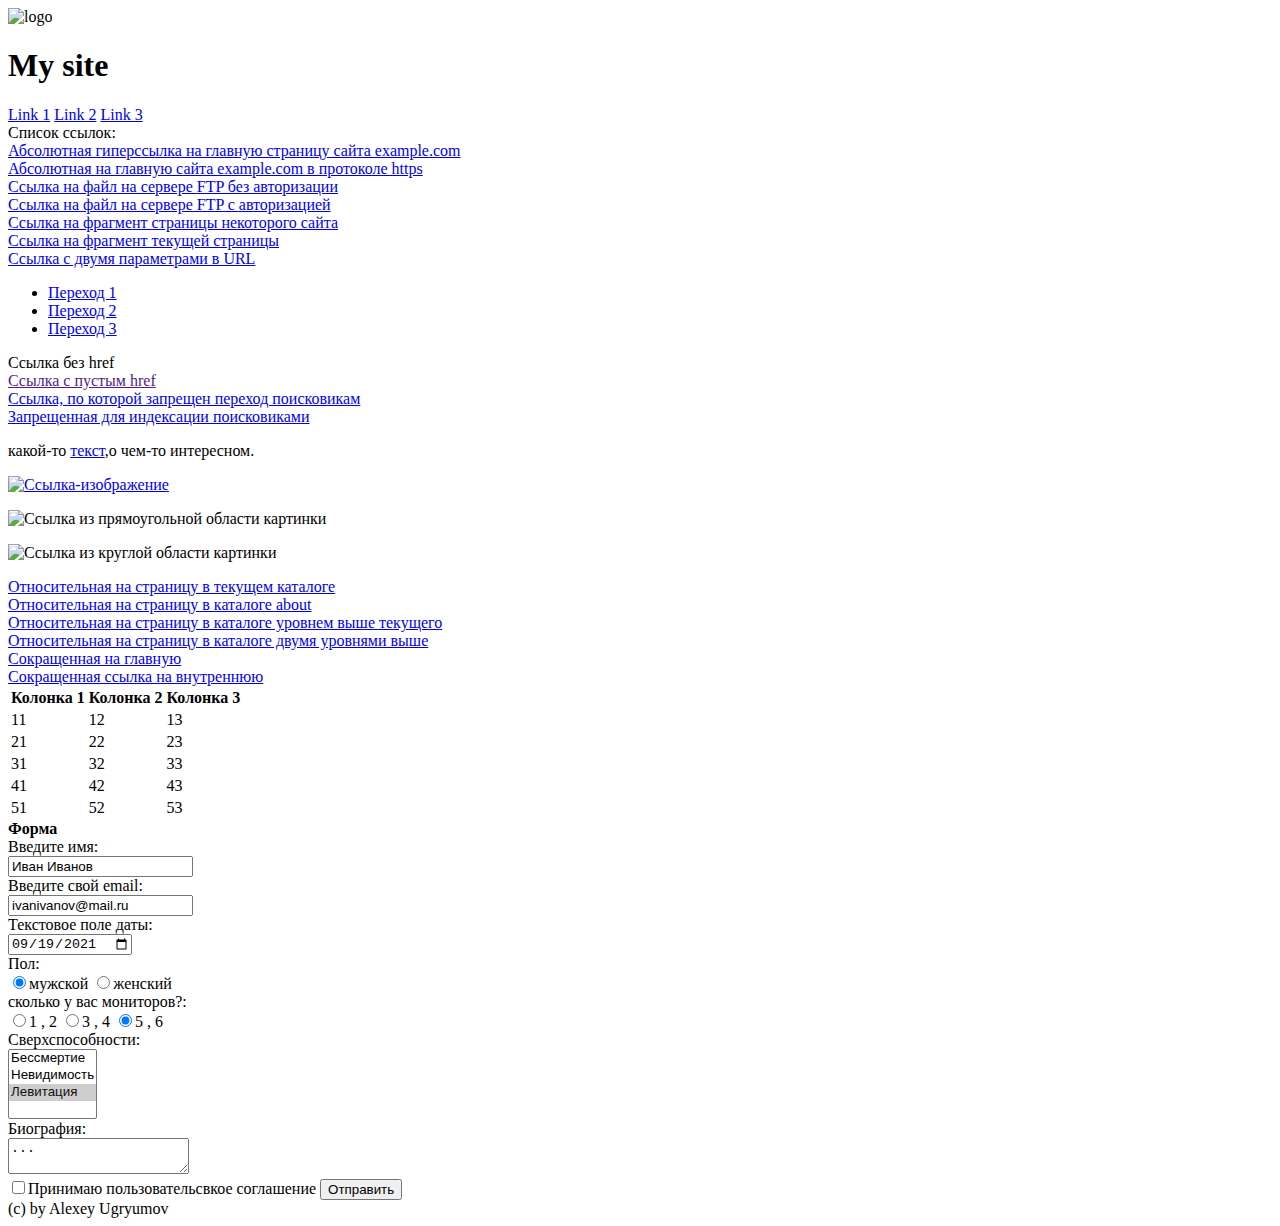
==== index.html @ c45cb6f0 "Update index.html" ====
<!DOCTYPE html>
<html lang="ru">
  <head>
    <title>Site</title>
	<link rel="stylesheet" href="style.css"/>
  </head>
  
  <header>
          <div id="logo">
              <img src="logo.jpg" alt="logo"/>
              <h1 id="topic">My site</h1>
          </div>
  </header>

  <body>
  <div id="content">
          <nav>
              <a href="https://example.com" title="Go to example.com">Link 1</a>
              <a href="https://example.com" title="Go to example.com">Link 2</a>
              <a href="https://example.com" title="Go to example.com">Link 3</a>
          </nav>
  <a id=“list_of_links”></a> Список ссылок:
    <o>
	  <li> <a href="http://example.com">Абсолютная гиперссылка на главную страницу сайта example.com</a> </li>
	  <li> <a href="https://example.com">Абсолютная на главную сайта example.com в протоколе https</a> </li>
	  <li> <a href="ftp://example.com/file.txt">Ссылка на файл на сервере FTP без авторизации</a> </li>
	  <li> <a href="ftp://user:password@example.com/file.txt">Ссылка на файл на сервере FTP с авторизацией</a> </li>
	  <li> <a href="https://example.com#about">Ссылка на фрагмент страницы некоторого сайта</a> </li>
	  <li> <a href="home.html#list_of_links">Ссылка на фрагмент текущей страницы</a> </li>
	  <li> <a href="https://example.com?parameter=value&color=red">Ссылка с двумя параметрами в URL</a> </li>
	  <li> 
	    <ul>
	       <li> <a href="https://example.com" title="Переход по навигации 1">Переход 1</a> </li>
		   <li> <a href="https://example.com" title="Переход по навигации 2">Переход 2</a> </li>
		   <li> <a href="https://example.com" title="Переход по навигации 3">Переход 3</a> </li>
		</ul>
	  </li>
	  <li> <a>Cсылка без href</a> </li>
	  <li> <a href="">Ссылка с пустым href</a> </li>
	  <li> <a href="http://example.com" rel="nofollow">Cсылка, по которой запрещен переход поисковикам</a> </li>
	  <li> <!--noindex--><a href="http://example.com" rel="nofollow">Запрещенная для индексации поисковиками</a><!--/noindex--> </li>
	  <li> <p>какой-то <a href="https://ru.wikipedia.org/wiki/%D0%9F%D1%80%D0%BE%D1%84%D0%B8%D0%BB%D1%8C_%D1%81%D0%BF%D0%B5%D0%BA%D1%82%D1%80%D0%B0%D0%BB%D1%8C%D0%BD%D0%BE%D0%B9_%D0%BB%D0%B8%D0%BD%D0%B8%D0%B8#%D0%94%D0%BE%D0%BF%D0%BB%D0%B5%D1%80%D0%BE%D0%B2%D1%81%D0%BA%D0%BE%D0%B5_%D1%83%D1%88%D0%B8%D1%80%D0%B5%D0%BD%D0%B8%D0%B5"> текст</a>,о чем-то интересном.</p>
	  <li> <a href="https://ru.wikipedia.org/wiki/Minecraft"><img src="pictures/minecraft.png" width="50" height="50" alt="Ссылка-изображение"></a> </li>
	  <li>
	    <p><img src="pictures/terraria.png" usemap="#map1" width="100" height="100" alt="Ссылка из прямоугольной области картинки"></p>
          <p><map name="map1">
	      <area shape="rect" alt="1" coords="10,10,90,90" href="https://ru.wikipedia.org/wiki/Terraria">
	    </map></p>
	  </li>
	  <li>
	    <p><img src="pictures/aoe2.jpg" usemap="#map2" width="100" height="100" alt="Ссылка из круглой области картинки">
	      <p><map name="map2">
	      <area shape="circle" alt="2" coords="50,50,30" href="https://ru.wikipedia.org/wiki/Age_of_Empires_II:_The_Age_of_Kings">
	    </map></p>
	  </li>
	  <li> <a href="file.html">Относительная на страницу в текущем каталоге</a></li>
	  <li> <a href="about/file.html">Относительная на страницу в каталоге about</a></li>
	  <li> <a href="../file.html">Относительная на страницу в каталоге уровнем выше текущего</a></li>
	  <li> <a href="../../file.html">Относительная на страницу в каталоге двумя уровнями выше</a></li>
	  <li> <a href="/">Сокращенная на главную</a></li>
	  <li> <a href="#list_of_links">Сокращенная ссылка на внутреннюю</a></li>
	</o>
	
	<table>
              <tr>
                  <th>Колонка 1</th>
                  <th>Колонка 2</th>
                  <th>Колонка 3</th>
              </tr>
              <tr id="noteven_1">
                  <td>11</td>
                  <td>12</td>
                  <td>13</td>
              </tr>
              <tr id="even_1">
                  <td>21</td>
                  <td>22</td>
                  <td>23</td>
              </tr>
              <tr id="noteven_2">
                  <td>31</td>
                  <td>32</td>
                  <td>33</td>
              </tr>
              <tr id="even_2">
                  <td>41</td>
                  <td>42</td>
                  <td>43</td>
              </tr>
              <tr id="noteven_3">
                  <td>51</td>
                  <td>52</td>
                  <td>53</td>
              </tr>
    </table>
	
	
	<b>Форма</b>
	<form action="/"
      method="POST">

      <label>
        Введите имя:<br />
        <input name="field1"
          value="Иван Иванов" />
      </label><br />

      <label>
        Введите свой email:<br />
        <input name="field3"
          value="ivanivanov@mail.ru"
          type="email" />
      </label><br />

      <label>
        Текстовое поле даты:<br />
        <input name="field3"
          value="2021-09-19"
          type="date" />
      </label><br />

      Пол:<br />
      <label><input type="radio" checked="checked" name="radio1" value="val1" />мужской</label>
      <label><input type="radio" name="radio1" value="val2" />женский</label><br />
		
	  сколько у вас мониторов?:<br />
      <label><input type="radio" name="radio2" value="val1" />1 , 2 </label>
	  <label><input type="radio" name="radio2" value="val2" />3 , 4 </label>
      <label><input type="radio" checked="checked" name="radio2" value="val3" />5 , 6</label><br />
		
	  Сверхспособности:<br />
        <label><select name="field4"
          multiple="multiple">
          <option value="val1">Бессмертие</option>
          <option value="val2">Невидимость</option>
          <option value="val3" selected="selected">Левитация</option>
        </select>
      </label><br />
	  
	  <label>
        Биография:<br />
        <textarea name="field5">...</textarea>
      </label><br />

      <label><input type="checkbox" name="check-1" />Принимаю пользовательсвкое соглашение</label>

      <input type="submit" value="Отправить" />
    </form>
	</div>
	
	
	<footer>
          (c) by Alexey Ugryumov
    </footer>
	

  </body>

</html>
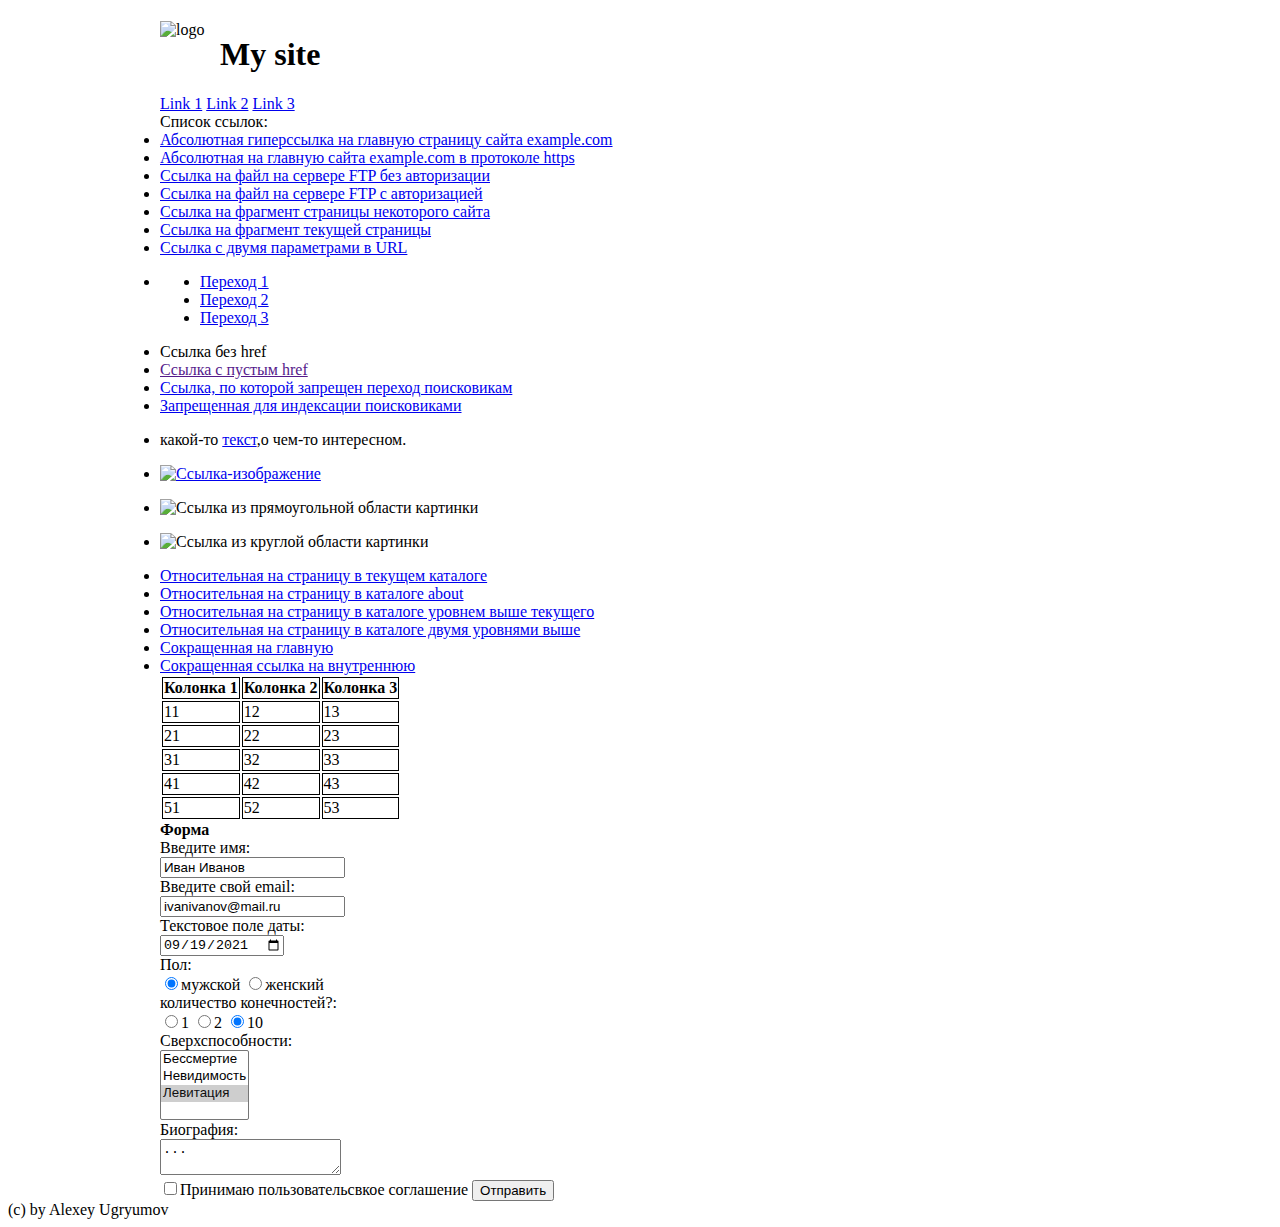
==== commit bcf98db2: "Update index.html" ====
--- a/index.html
+++ b/index.html
@@ -40,17 +40,17 @@
 	  <li> <a href="http://example.com" rel="nofollow">Cсылка, по которой запрещен переход поисковикам</a> </li>
 	  <li> <!--noindex--><a href="http://example.com" rel="nofollow">Запрещенная для индексации поисковиками</a><!--/noindex--> </li>
 	  <li> <p>какой-то <a href="https://ru.wikipedia.org/wiki/%D0%9F%D1%80%D0%BE%D1%84%D0%B8%D0%BB%D1%8C_%D1%81%D0%BF%D0%B5%D0%BA%D1%82%D1%80%D0%B0%D0%BB%D1%8C%D0%BD%D0%BE%D0%B9_%D0%BB%D0%B8%D0%BD%D0%B8%D0%B8#%D0%94%D0%BE%D0%BF%D0%BB%D0%B5%D1%80%D0%BE%D0%B2%D1%81%D0%BA%D0%BE%D0%B5_%D1%83%D1%88%D0%B8%D1%80%D0%B5%D0%BD%D0%B8%D0%B5"> текст</a>,о чем-то интересном.</p>
-	  <li> <a href="https://ru.wikipedia.org/wiki/Minecraft"><img src="pictures/minecraft.png" width="50" height="50" alt="Ссылка-изображение"></a> </li>
+	  <li> <a href="https://ru.wikipedia.org/wiki/%D0%9A%D0%BE%D1%81%D0%BC%D0%B8%D1%87%D0%B5%D1%81%D0%BA%D0%BE%D0%B5_%D0%BF%D1%80%D0%BE%D1%81%D1%82%D1%80%D0%B0%D0%BD%D1%81%D1%82%D0%B2%D0%BE"><img src="pictures/space.png" width="50" height="50" alt="Ссылка-изображение"></a> </li>
 	  <li>
-	    <p><img src="pictures/terraria.png" usemap="#map1" width="100" height="100" alt="Ссылка из прямоугольной области картинки"></p>
+	    <p><img src="pictures/mars.png" usemap="#map1" width="100" height="100" alt="Ссылка из прямоугольной области картинки"></p>
           <p><map name="map1">
-	      <area shape="rect" alt="1" coords="10,10,90,90" href="https://ru.wikipedia.org/wiki/Terraria">
+	      <area shape="rect" alt="1" coords="10,10,90,90" href="https://ru.wikipedia.org/wiki/%D0%9C%D0%B0%D1%80%D1%81">
 	    </map></p>
 	  </li>
 	  <li>
-	    <p><img src="pictures/aoe2.jpg" usemap="#map2" width="100" height="100" alt="Ссылка из круглой области картинки">
+	    <p><img src="pictures/earth.jpg" usemap="#map2" width="100" height="100" alt="Ссылка из круглой области картинки">
 	      <p><map name="map2">
-	      <area shape="circle" alt="2" coords="50,50,30" href="https://ru.wikipedia.org/wiki/Age_of_Empires_II:_The_Age_of_Kings">
+	      <area shape="circle" alt="2" coords="50,50,30" href="https://ru.wikipedia.org/wiki/%D0%97%D0%B5%D0%BC%D0%BB%D1%8F">
 	    </map></p>
 	  </li>
 	  <li> <a href="file.html">Относительная на страницу в текущем каталоге</a></li>
@@ -123,10 +123,10 @@
       <label><input type="radio" checked="checked" name="radio1" value="val1" />мужской</label>
       <label><input type="radio" name="radio1" value="val2" />женский</label><br />
 		
-	  сколько у вас мониторов?:<br />
-      <label><input type="radio" name="radio2" value="val1" />1 , 2 </label>
-	  <label><input type="radio" name="radio2" value="val2" />3 , 4 </label>
-      <label><input type="radio" checked="checked" name="radio2" value="val3" />5 , 6</label><br />
+	  количество конечностей?:<br />
+      <label><input type="radio" name="radio2" value="val1" />1  </label>
+	  <label><input type="radio" name="radio2" value="val2" />2  </label>
+      <label><input type="radio" checked="checked" name="radio2" value="val3" />10</label><br />
 		
 	  Сверхспособности:<br />
         <label><select name="field4"
--- a/style.css
+++ b/style.css
@@ -0,0 +1,45 @@
+header img {
+    float: left;
+    width: 60px;
+    height: 60px;
+}
+
+#topic{
+    padding-top:15px;
+}
+
+#content {
+    margin: 0 auto;
+    max-width: 960px;
+}
+
+
+
+#logo{
+    margin: 0 auto;
+    max-width: 960px;
+}
+
+table td{
+	border: 1px solid black;
+}
+
+table th{
+	border: 1px solid black;
+}
+
+#nech_1 {
+    background: #FF0000;
+}
+#nech_2 {
+    background: #FF0000;
+}
+#nech_3 {
+    background: #FF0000;
+}
+#ch_1 {
+    background: #7B68EE;
+}
+#ch_2 {
+    background: #7B68EE;
+}
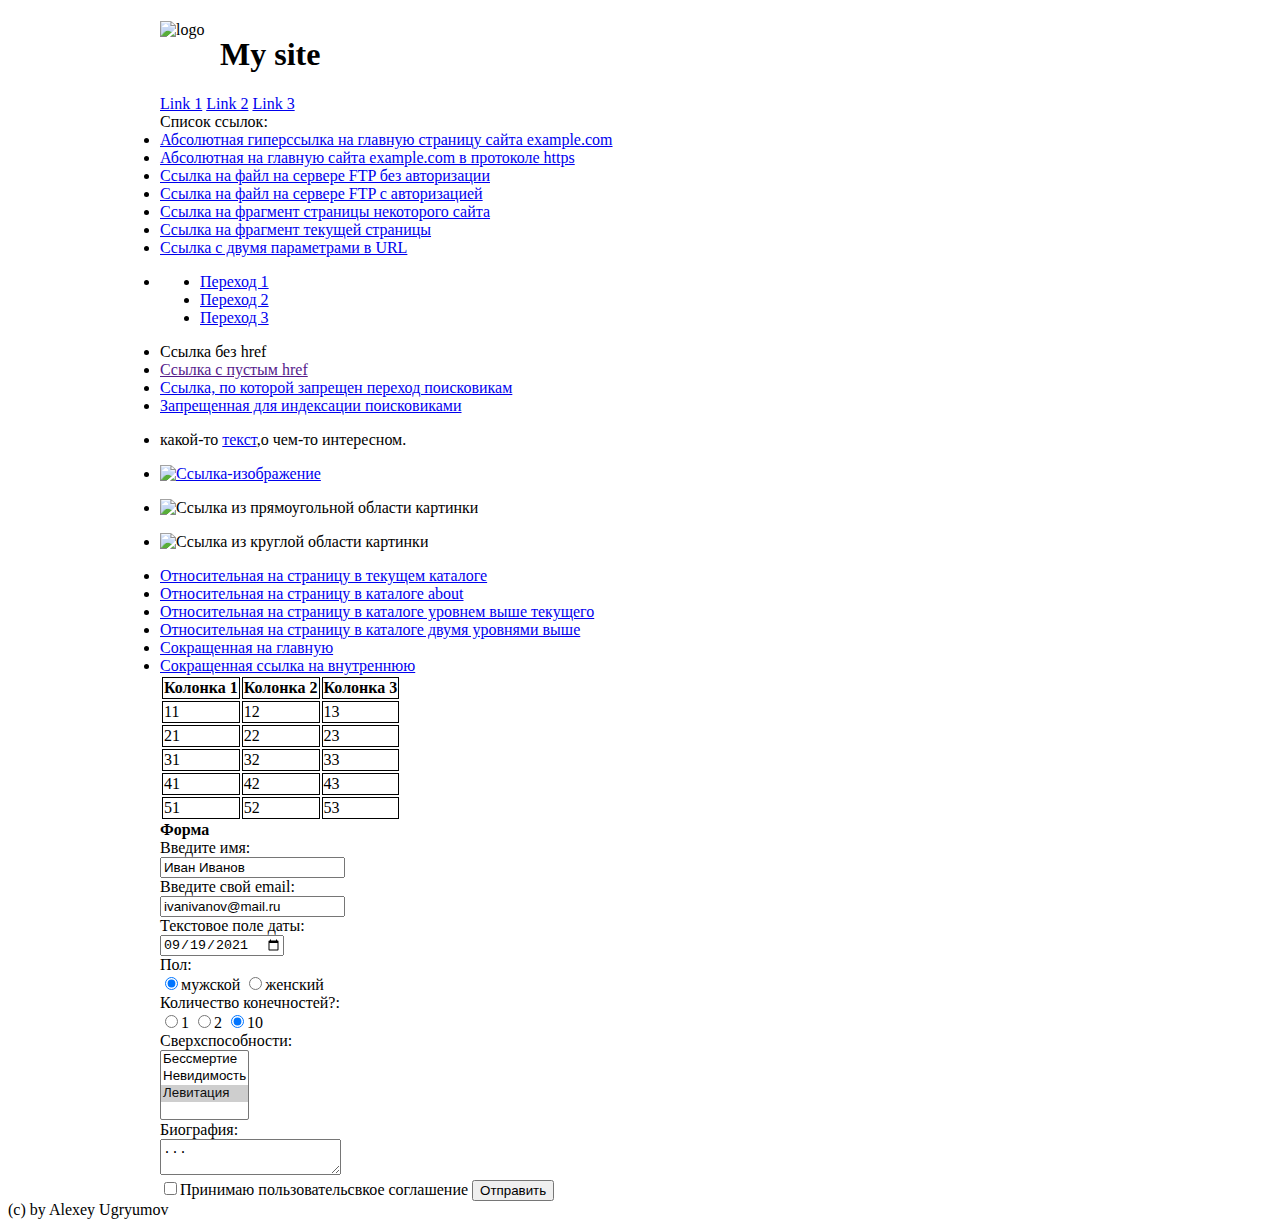
==== commit 9e5ee33b: "Update index.html" ====
--- a/index.html
+++ b/index.html
@@ -40,15 +40,15 @@
 	  <li> <a href="http://example.com" rel="nofollow">Cсылка, по которой запрещен переход поисковикам</a> </li>
 	  <li> <!--noindex--><a href="http://example.com" rel="nofollow">Запрещенная для индексации поисковиками</a><!--/noindex--> </li>
 	  <li> <p>какой-то <a href="https://ru.wikipedia.org/wiki/%D0%9F%D1%80%D0%BE%D1%84%D0%B8%D0%BB%D1%8C_%D1%81%D0%BF%D0%B5%D0%BA%D1%82%D1%80%D0%B0%D0%BB%D1%8C%D0%BD%D0%BE%D0%B9_%D0%BB%D0%B8%D0%BD%D0%B8%D0%B8#%D0%94%D0%BE%D0%BF%D0%BB%D0%B5%D1%80%D0%BE%D0%B2%D1%81%D0%BA%D0%BE%D0%B5_%D1%83%D1%88%D0%B8%D1%80%D0%B5%D0%BD%D0%B8%D0%B5"> текст</a>,о чем-то интересном.</p>
-	  <li> <a href="https://ru.wikipedia.org/wiki/%D0%9A%D0%BE%D1%81%D0%BC%D0%B8%D1%87%D0%B5%D1%81%D0%BA%D0%BE%D0%B5_%D0%BF%D1%80%D0%BE%D1%81%D1%82%D1%80%D0%B0%D0%BD%D1%81%D1%82%D0%B2%D0%BE"><img src="pictures/space.png" width="50" height="50" alt="Ссылка-изображение"></a> </li>
+	  <li> <a href="https://ru.wikipedia.org/wiki/%D0%9A%D0%BE%D1%81%D0%BC%D0%B8%D1%87%D0%B5%D1%81%D0%BA%D0%BE%D0%B5_%D0%BF%D1%80%D0%BE%D1%81%D1%82%D1%80%D0%B0%D0%BD%D1%81%D1%82%D0%B2%D0%BE"><img src="logo/space.png" width="50" height="50" alt="Ссылка-изображение"></a> </li>
 	  <li>
-	    <p><img src="pictures/mars.png" usemap="#map1" width="100" height="100" alt="Ссылка из прямоугольной области картинки"></p>
+	    <p><img src="logo/mars.png" usemap="#map1" width="100" height="100" alt="Ссылка из прямоугольной области картинки"></p>
           <p><map name="map1">
 	      <area shape="rect" alt="1" coords="10,10,90,90" href="https://ru.wikipedia.org/wiki/%D0%9C%D0%B0%D1%80%D1%81">
 	    </map></p>
 	  </li>
 	  <li>
-	    <p><img src="pictures/earth.jpg" usemap="#map2" width="100" height="100" alt="Ссылка из круглой области картинки">
+	    <p><img src="logo/earth.jpg" usemap="#map2" width="100" height="100" alt="Ссылка из круглой области картинки">
 	      <p><map name="map2">
 	      <area shape="circle" alt="2" coords="50,50,30" href="https://ru.wikipedia.org/wiki/%D0%97%D0%B5%D0%BC%D0%BB%D1%8F">
 	    </map></p>
@@ -123,7 +123,7 @@
       <label><input type="radio" checked="checked" name="radio1" value="val1" />мужской</label>
       <label><input type="radio" name="radio1" value="val2" />женский</label><br />
 		
-	  количество конечностей?:<br />
+	  Количество конечностей?:<br />
       <label><input type="radio" name="radio2" value="val1" />1  </label>
 	  <label><input type="radio" name="radio2" value="val2" />2  </label>
       <label><input type="radio" checked="checked" name="radio2" value="val3" />10</label><br />
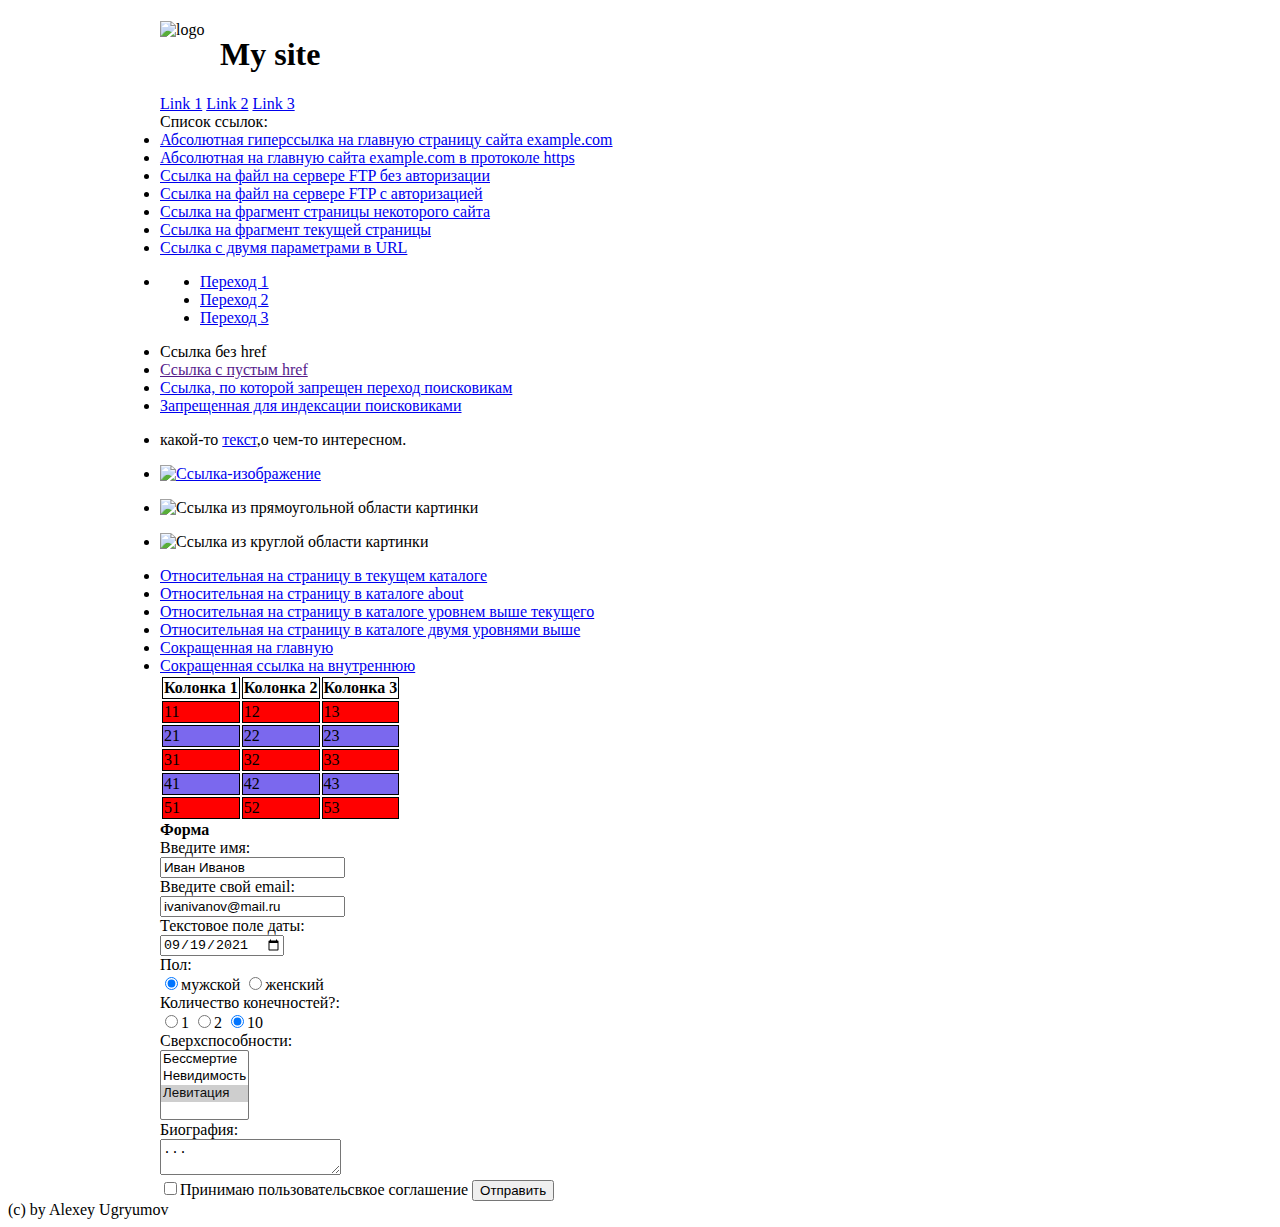
==== commit 8c663e4a: "Update index.html" ====
--- a/index.html
+++ b/index.html
@@ -67,27 +67,27 @@
                   <th>Колонка 2</th>
                   <th>Колонка 3</th>
               </tr>
-              <tr id="noteven_1">
+              <tr id="nech_1">
                   <td>11</td>
                   <td>12</td>
                   <td>13</td>
               </tr>
-              <tr id="even_1">
+              <tr id="ch_1">
                   <td>21</td>
                   <td>22</td>
                   <td>23</td>
               </tr>
-              <tr id="noteven_2">
+              <tr id="nech_2">
                   <td>31</td>
                   <td>32</td>
                   <td>33</td>
               </tr>
-              <tr id="even_2">
+              <tr id="ch_2">
                   <td>41</td>
                   <td>42</td>
                   <td>43</td>
               </tr>
-              <tr id="noteven_3">
+              <tr id="nech_3">
                   <td>51</td>
                   <td>52</td>
                   <td>53</td>
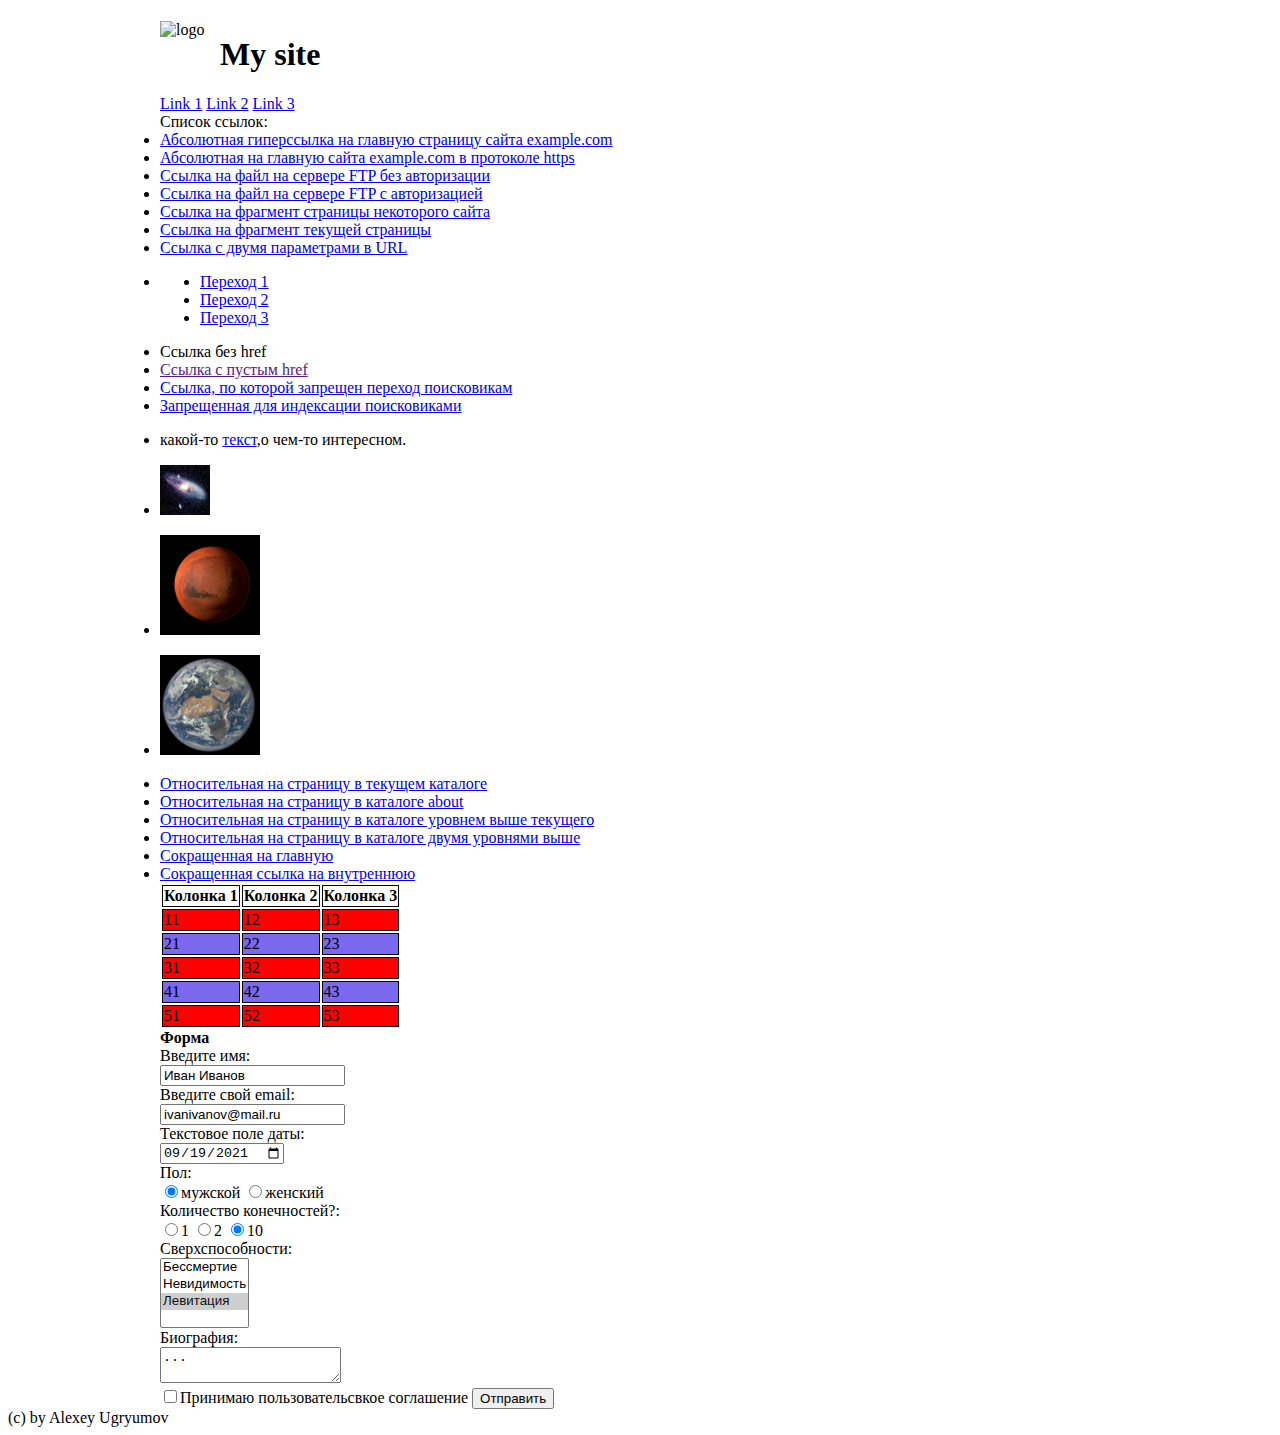
==== commit 44267c4c: "Update index.html" ====
--- a/index.html
+++ b/index.html
@@ -40,15 +40,15 @@
 	  <li> <a href="http://example.com" rel="nofollow">Cсылка, по которой запрещен переход поисковикам</a> </li>
 	  <li> <!--noindex--><a href="http://example.com" rel="nofollow">Запрещенная для индексации поисковиками</a><!--/noindex--> </li>
 	  <li> <p>какой-то <a href="https://ru.wikipedia.org/wiki/%D0%9F%D1%80%D0%BE%D1%84%D0%B8%D0%BB%D1%8C_%D1%81%D0%BF%D0%B5%D0%BA%D1%82%D1%80%D0%B0%D0%BB%D1%8C%D0%BD%D0%BE%D0%B9_%D0%BB%D0%B8%D0%BD%D0%B8%D0%B8#%D0%94%D0%BE%D0%BF%D0%BB%D0%B5%D1%80%D0%BE%D0%B2%D1%81%D0%BA%D0%BE%D0%B5_%D1%83%D1%88%D0%B8%D1%80%D0%B5%D0%BD%D0%B8%D0%B5"> текст</a>,о чем-то интересном.</p>
-	  <li> <a href="https://ru.wikipedia.org/wiki/%D0%9A%D0%BE%D1%81%D0%BC%D0%B8%D1%87%D0%B5%D1%81%D0%BA%D0%BE%D0%B5_%D0%BF%D1%80%D0%BE%D1%81%D1%82%D1%80%D0%B0%D0%BD%D1%81%D1%82%D0%B2%D0%BE"><img src="logo/space.png" width="50" height="50" alt="Ссылка-изображение"></a> </li>
+	  <li> <a href="https://ru.wikipedia.org/wiki/%D0%9A%D0%BE%D1%81%D0%BC%D0%B8%D1%87%D0%B5%D1%81%D0%BA%D0%BE%D0%B5_%D0%BF%D1%80%D0%BE%D1%81%D1%82%D1%80%D0%B0%D0%BD%D1%81%D1%82%D0%B2%D0%BE"><img src="logo/space.jpg" width="50" height="50" alt="Ссылка-изображение"></a> </li>
 	  <li>
-	    <p><img src="logo/mars.png" usemap="#map1" width="100" height="100" alt="Ссылка из прямоугольной области картинки"></p>
+	    <p><img src="logo/mars.jpg" usemap="#map1" width="100" height="100" alt="Ссылка из прямоугольной области картинки"></p>
           <p><map name="map1">
 	      <area shape="rect" alt="1" coords="10,10,90,90" href="https://ru.wikipedia.org/wiki/%D0%9C%D0%B0%D1%80%D1%81">
 	    </map></p>
 	  </li>
 	  <li>
-	    <p><img src="logo/earth.jpg" usemap="#map2" width="100" height="100" alt="Ссылка из круглой области картинки">
+	    <p><img src="logo/earth.png" usemap="#map2" width="100" height="100" alt="Ссылка из круглой области картинки">
 	      <p><map name="map2">
 	      <area shape="circle" alt="2" coords="50,50,30" href="https://ru.wikipedia.org/wiki/%D0%97%D0%B5%D0%BC%D0%BB%D1%8F">
 	    </map></p>
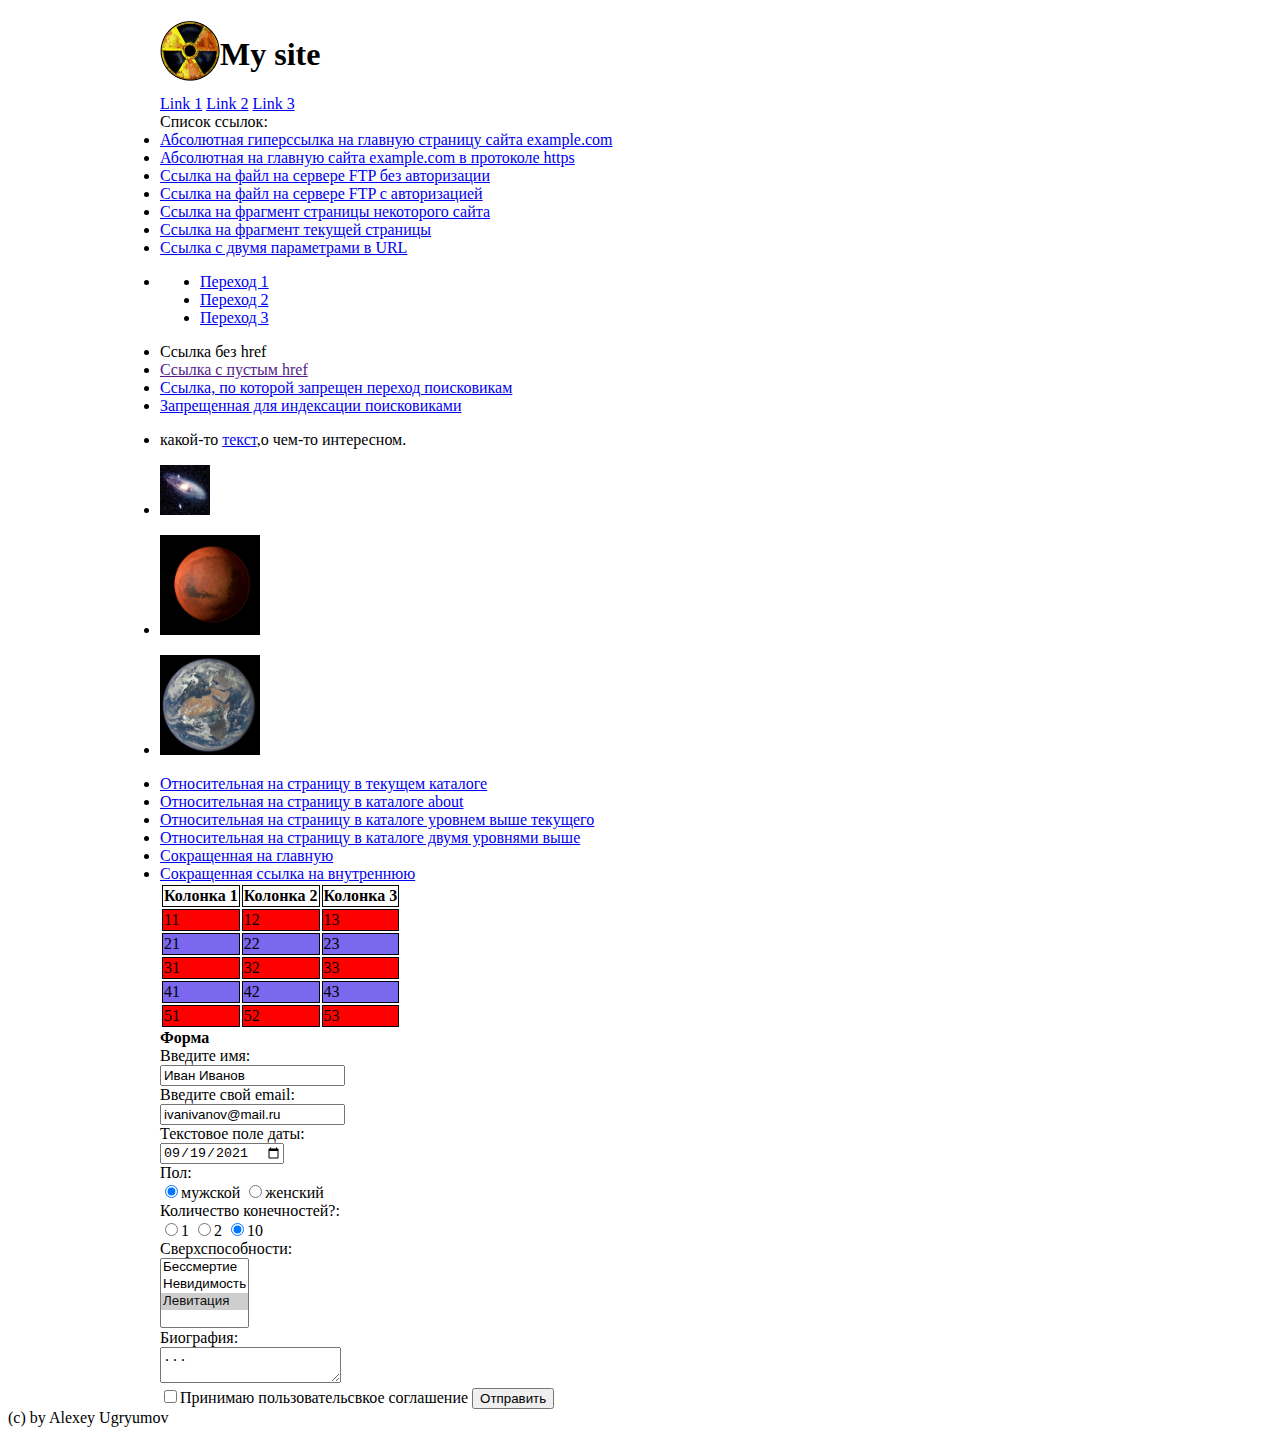
==== commit 32536ab8: "Update index.html" ====
--- a/index.html
+++ b/index.html
@@ -7,7 +7,7 @@
   
   <header>
           <div id="logo">
-              <img src="logo.jpg" alt="logo"/>
+              <img src="logo/st.png" alt="logo"/>
               <h1 id="topic">My site</h1>
           </div>
   </header>
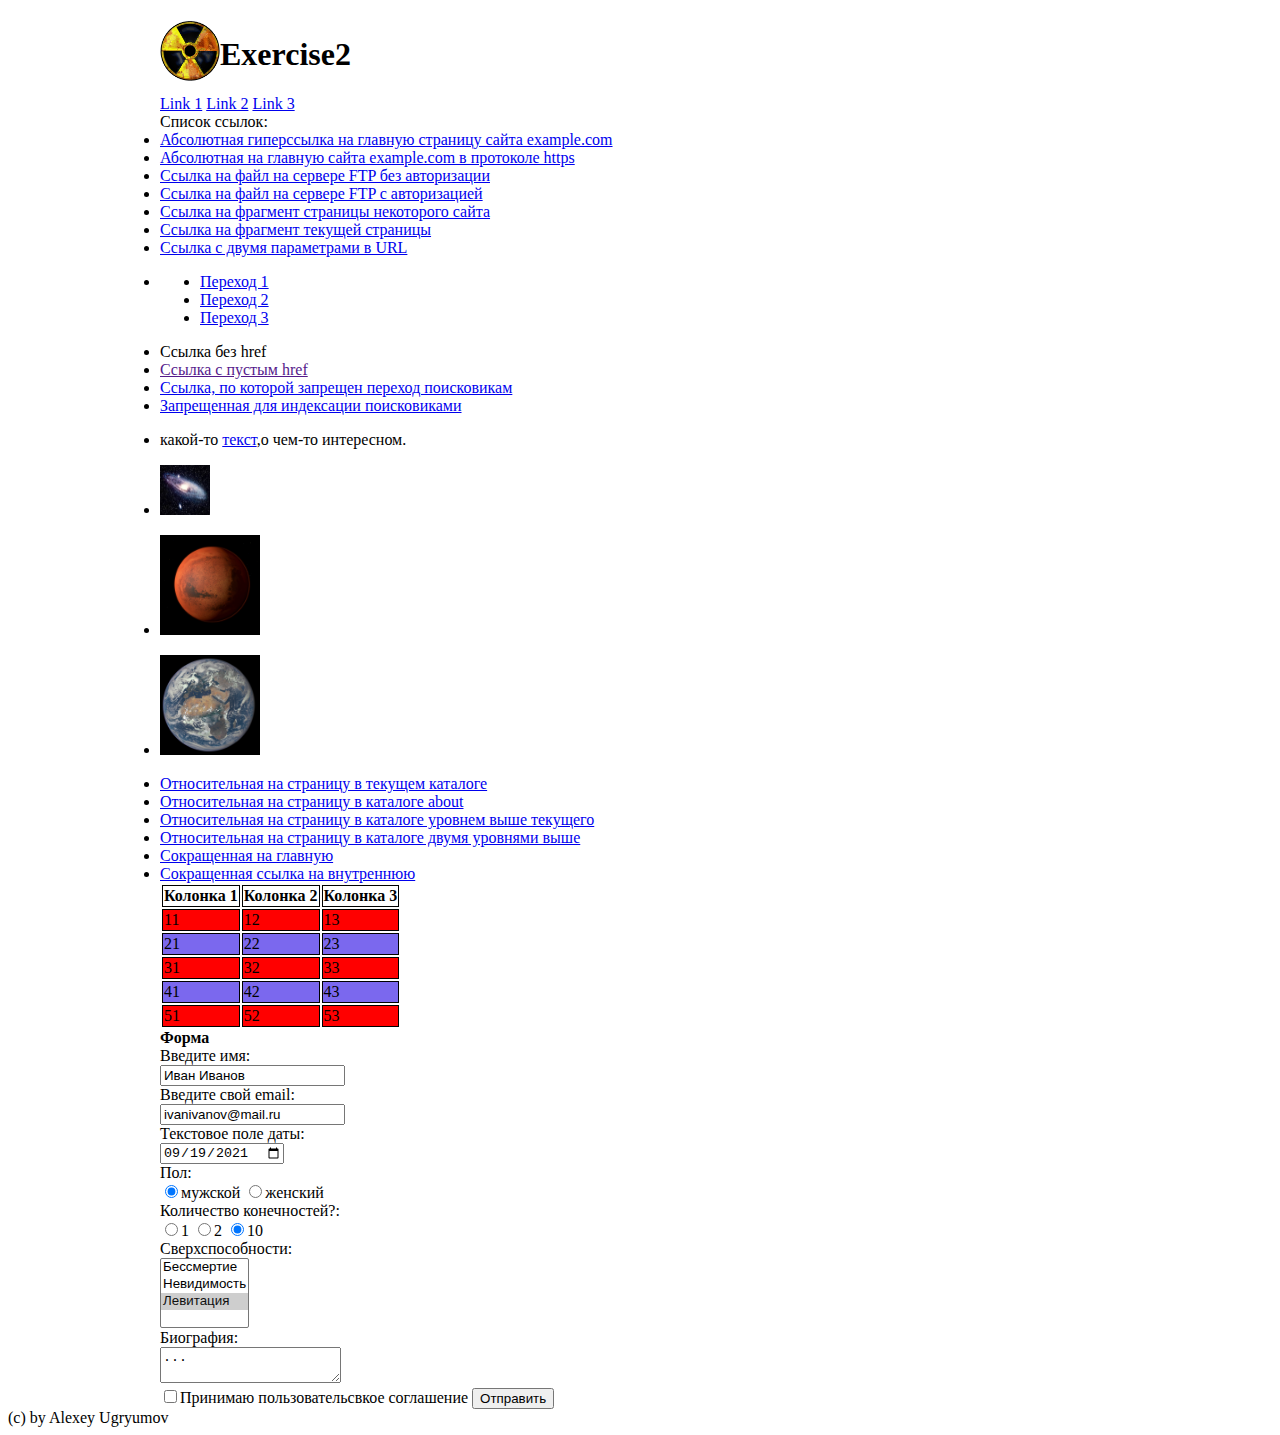
==== commit 0e4b988d: "Update index.html" ====
--- a/index.html
+++ b/index.html
@@ -1,14 +1,14 @@
 <!DOCTYPE html>
 <html lang="ru">
   <head>
-    <title>Site</title>
+    <title>Ex2</title>
 	<link rel="stylesheet" href="style.css"/>
   </head>
   
   <header>
           <div id="logo">
               <img src="logo/st.png" alt="logo"/>
-              <h1 id="topic">My site</h1>
+              <h1 id="topic">Exercise2</h1>
           </div>
   </header>
 
@@ -50,7 +50,7 @@
 	  <li>
 	    <p><img src="logo/earth.png" usemap="#map2" width="100" height="100" alt="Ссылка из круглой области картинки">
 	      <p><map name="map2">
-	      <area shape="circle" alt="2" coords="50,50,30" href="https://ru.wikipedia.org/wiki/%D0%97%D0%B5%D0%BC%D0%BB%D1%8F">
+	      <area shape="circle" alt="2" coords="50,50,35" href="https://ru.wikipedia.org/wiki/%D0%97%D0%B5%D0%BC%D0%BB%D1%8F">
 	    </map></p>
 	  </li>
 	  <li> <a href="file.html">Относительная на страницу в текущем каталоге</a></li>
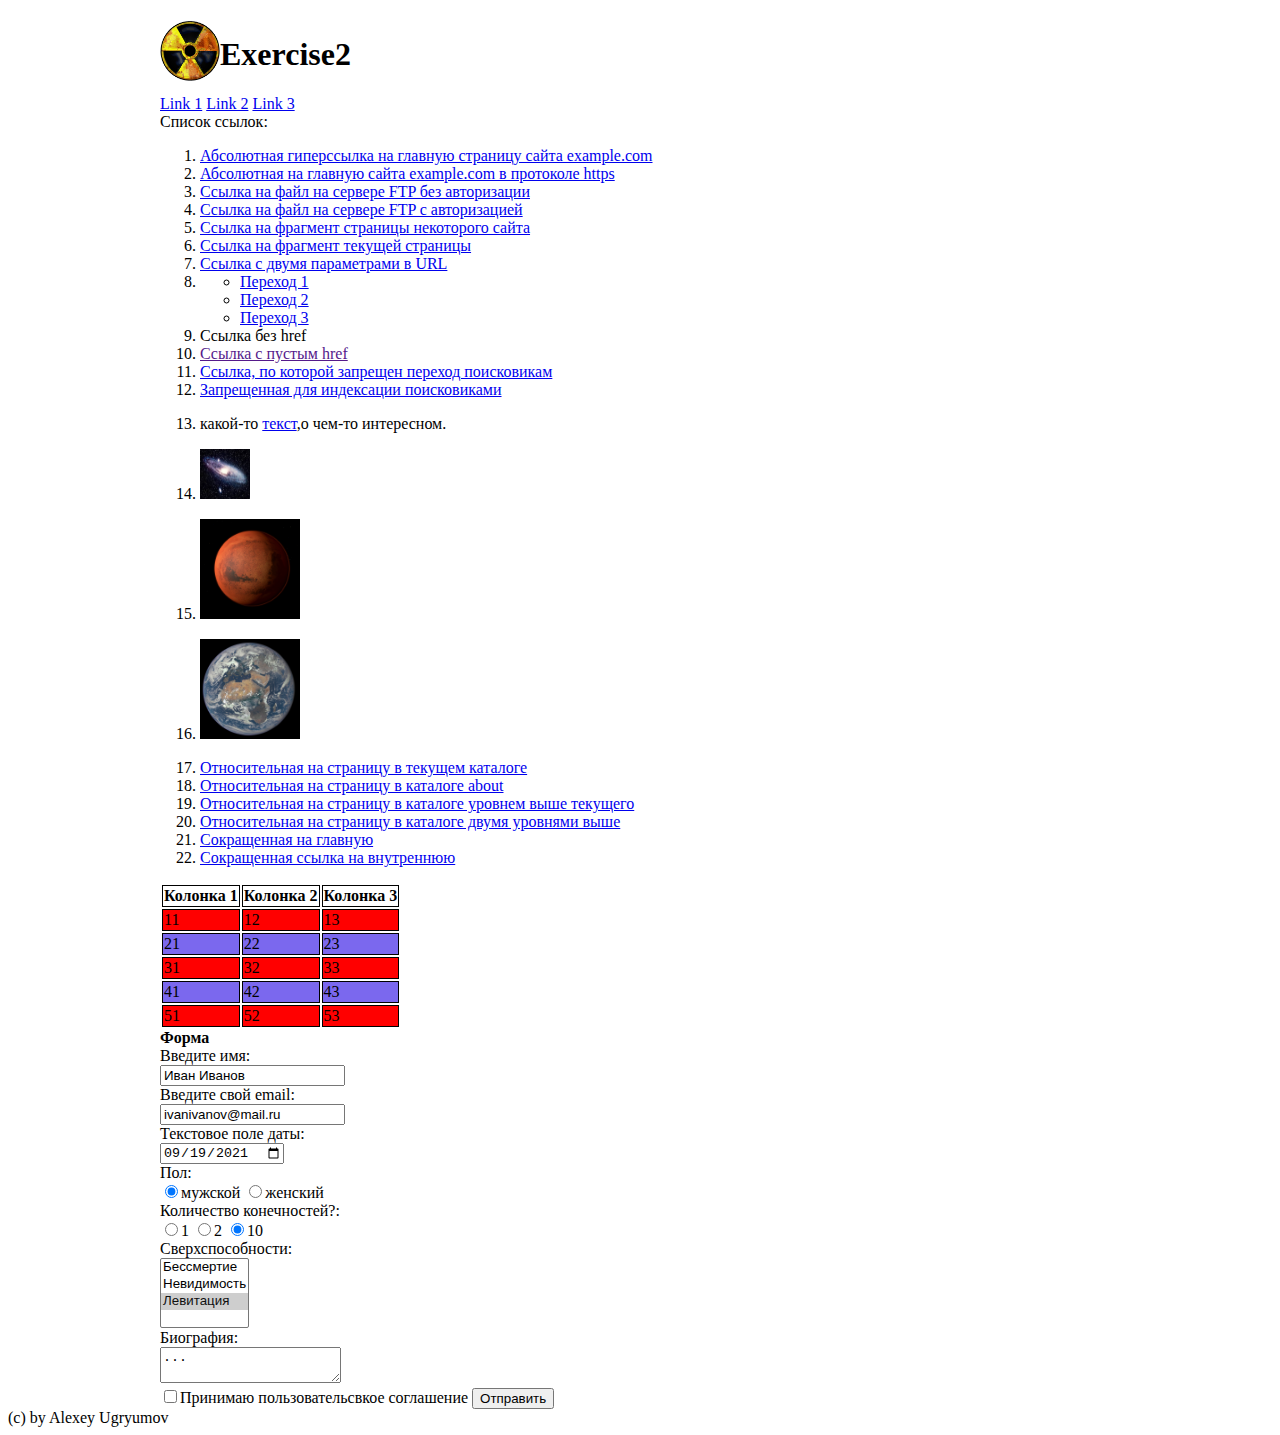
==== commit 17f7199b: "Update index.html" ====
--- a/index.html
+++ b/index.html
@@ -20,7 +20,7 @@
               <a href="https://example.com" title="Go to example.com">Link 3</a>
           </nav>
   <a id=“list_of_links”></a> Список ссылок:
-    <o>
+    <ol>
 	  <li> <a href="http://example.com">Абсолютная гиперссылка на главную страницу сайта example.com</a> </li>
 	  <li> <a href="https://example.com">Абсолютная на главную сайта example.com в протоколе https</a> </li>
 	  <li> <a href="ftp://example.com/file.txt">Ссылка на файл на сервере FTP без авторизации</a> </li>
@@ -59,7 +59,7 @@
 	  <li> <a href="../../file.html">Относительная на страницу в каталоге двумя уровнями выше</a></li>
 	  <li> <a href="/">Сокращенная на главную</a></li>
 	  <li> <a href="#list_of_links">Сокращенная ссылка на внутреннюю</a></li>
-	</o>
+	</ol>
 	
 	<table>
               <tr>
